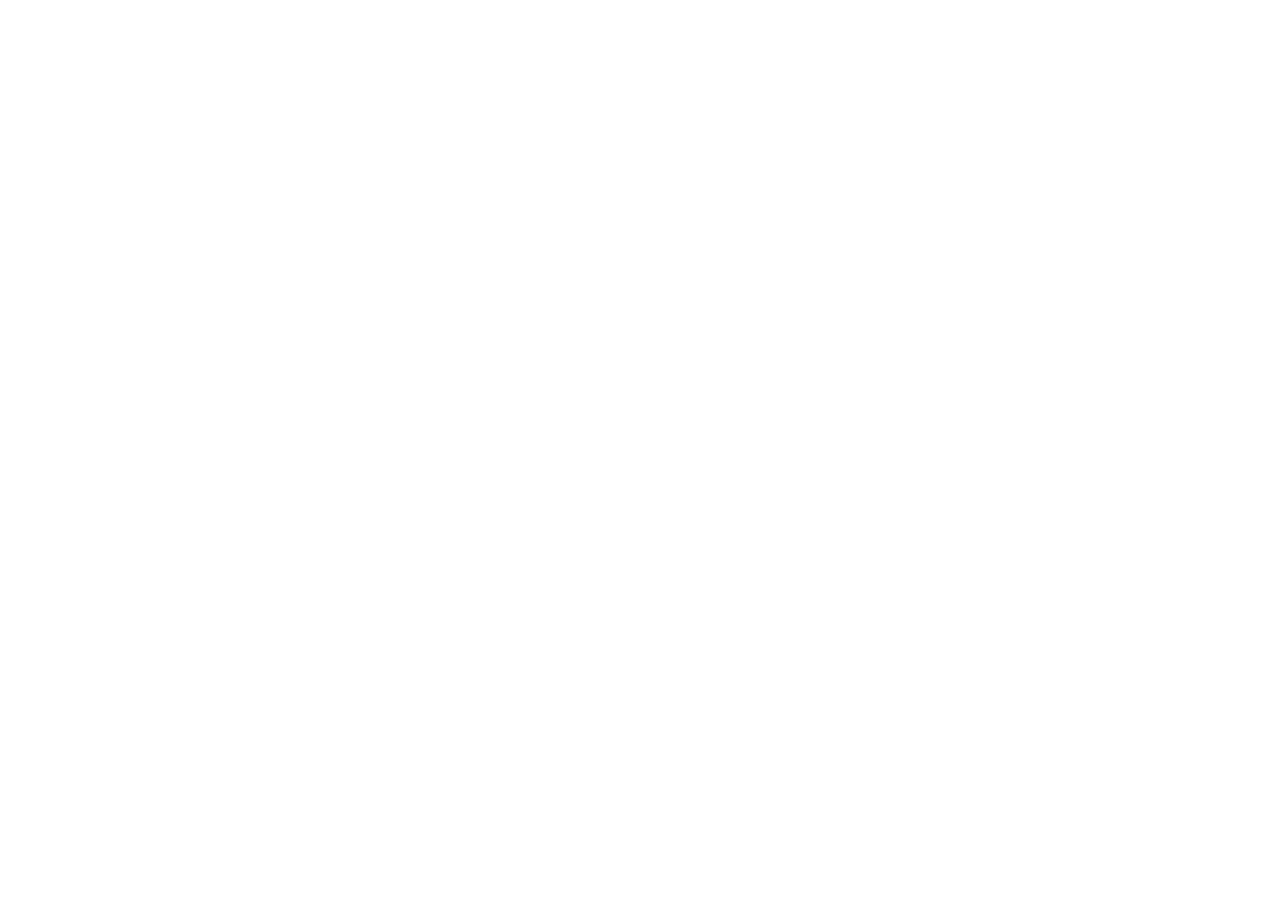
==== index.html @ 0859c17e "Add files via upload" ====
<!DOCTYPE html>
<html lang="en">
<head>
    <meta charset="UTF-8">
    <meta name="viewport" content="width=device-width, initial-scale=1.0">
    <title>Campus Events Hub</title>
</head>
<body>
    
    <header></header>
    <nav></nav>
    <main></main>
    <footer></footer>

</body>
</html>
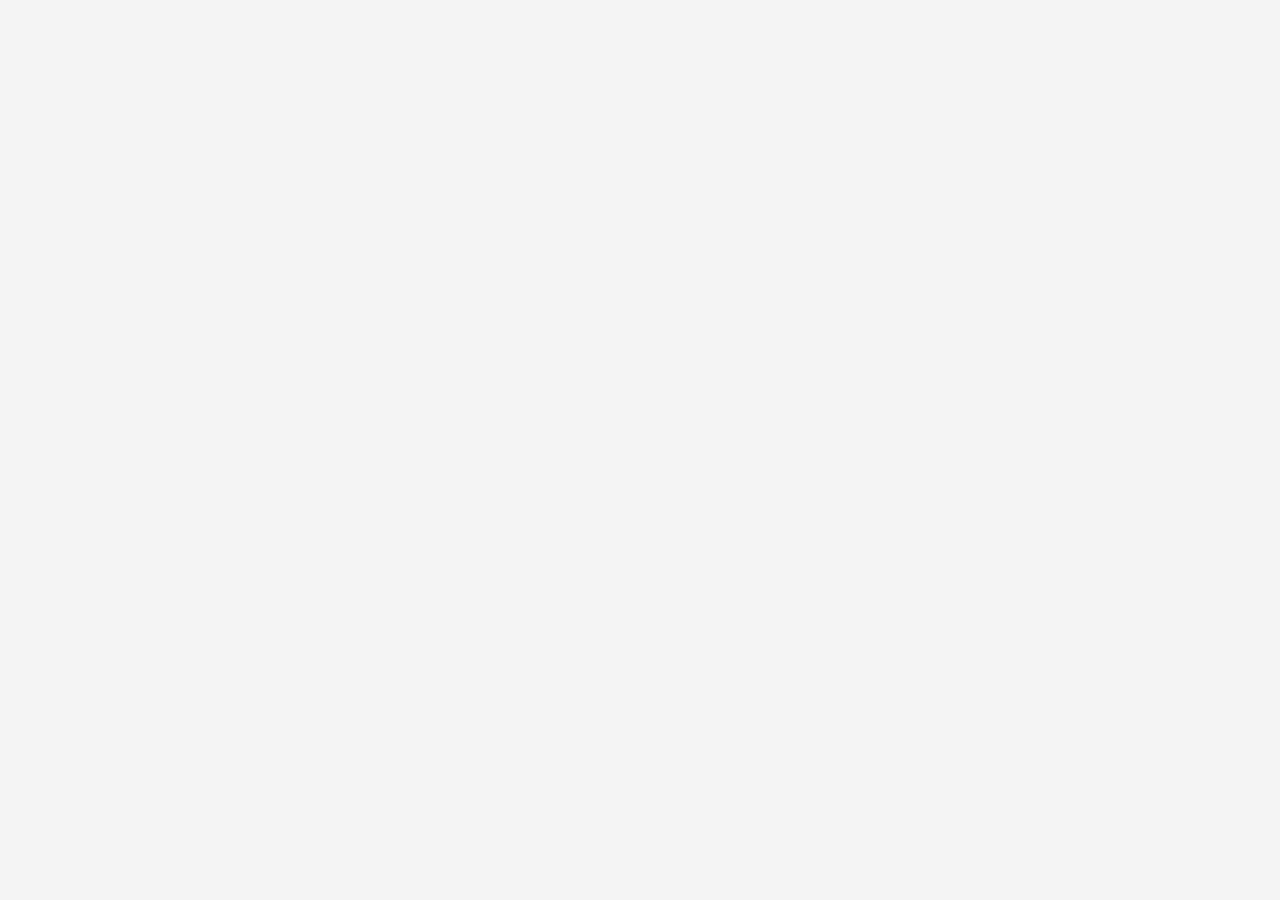
==== commit 37cc2e1d: "Add files via upload" ====
--- a/index.html
+++ b/index.html
@@ -4,6 +4,7 @@
     <meta charset="UTF-8">
     <meta name="viewport" content="width=device-width, initial-scale=1.0">
     <title>Campus Events Hub</title>
+    <link rel="stylesheet" href="style.css">
 </head>
 <body>
     
--- a/style.css
+++ b/style.css
@@ -0,0 +1,12 @@
+/* Reset and Base Styles */
+* {
+    margin: 0;
+    padding: 0;
+    box-sizing: border-box;
+}
+
+body {
+    font-family: "Times New Roman", Times, serif; /* الخط */
+    background-color: #f4f4f4; /* لون الخلفية */
+    color: #333; /* لون الكلام */
+}
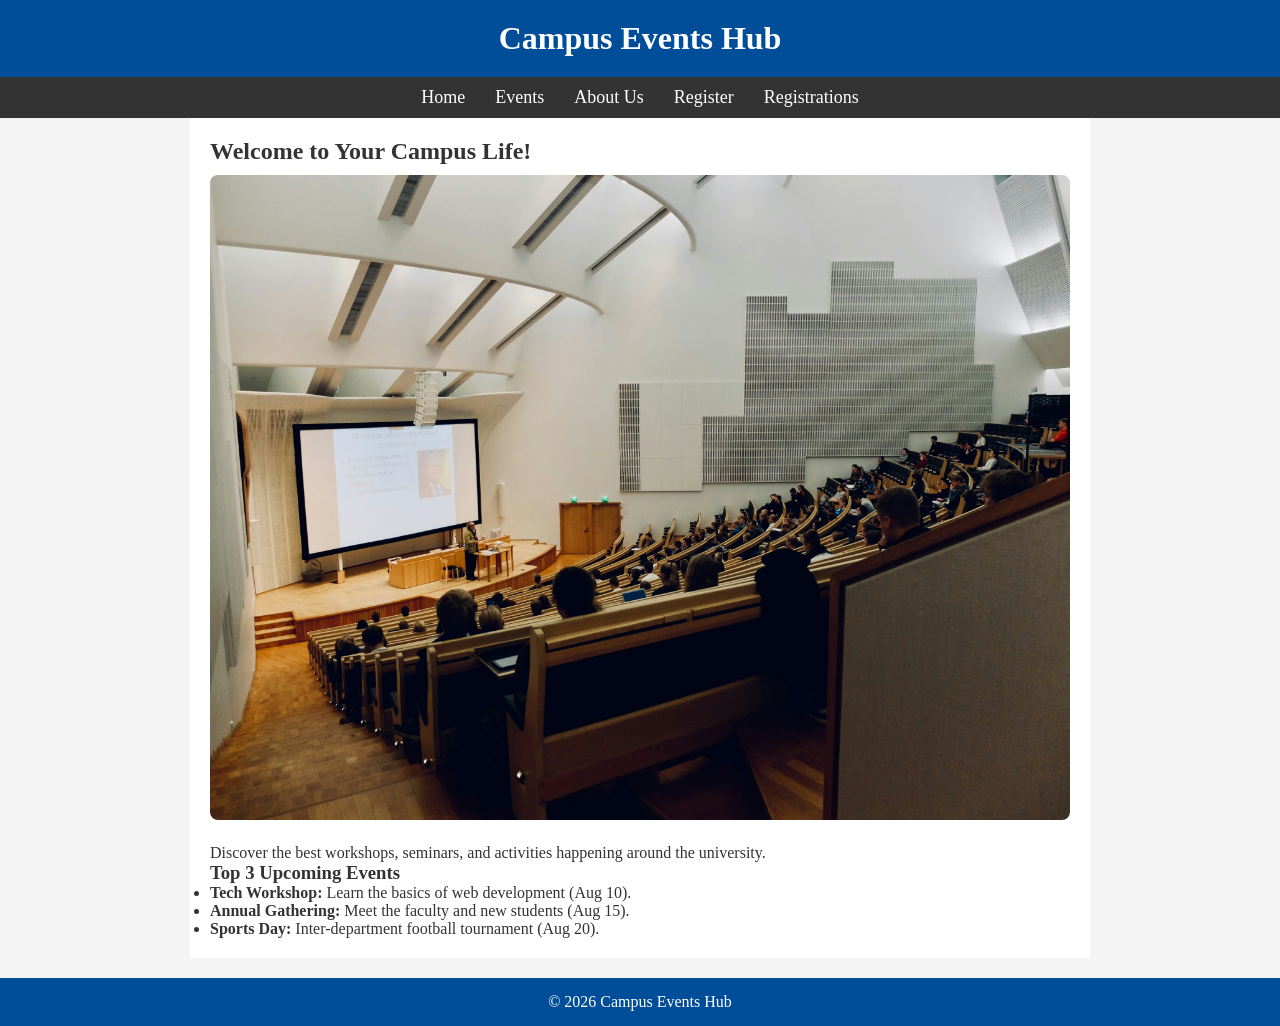
==== commit b8152252: "End of Phase 1" ====
--- a/index.html
+++ b/index.html
@@ -1,17 +1,41 @@
 <!DOCTYPE html>
 <html lang="en">
+
 <head>
     <meta charset="UTF-8">
     <meta name="viewport" content="width=device-width, initial-scale=1.0">
-    <title>Campus Events Hub</title>
+    <title>Campus Events Hub - Home</title>
     <link rel="stylesheet" href="style.css">
 </head>
+
 <body>
-    
-    <header></header>
-    <nav></nav>
-    <main></main>
-    <footer></footer>
+    <header>
+        <h1>Campus Events Hub</h1>
+    </header>
+    <nav>
+        <ul>
+            <li><a href="index.html">Home</a></li>
+            <li><a href="events.html">Events</a></li>
+            <li><a href="about.html">About Us</a></li>
+            <li><a href="register.html">Register</a></li>
+            <li><a href="registrations.html">Registrations</a></li>
+        </ul>
+    </nav>
+    <main>
+        <h2>Welcome to Your Campus Life!</h2>
+        <img src="LectureInClass.jpg" alt="University lecture hall event" class="responsive-img">
+        <p>Discover the best workshops, seminars, and activities happening around the university.</p>
 
+        <h3>Top 3 Upcoming Events</h3>
+        <ul>
+            <li><strong>Tech Workshop:</strong> Learn the basics of web development (Aug 10).</li>
+            <li><strong>Annual Gathering:</strong> Meet the faculty and new students (Aug 15).</li>
+            <li><strong>Sports Day:</strong> Inter-department football tournament (Aug 20).</li>
+        </ul>
+    </main>
+    <footer>
+        <p>&copy; 2026 Campus Events Hub</p>
+    </footer>
 </body>
+
 </html>
--- a/style.css
+++ b/style.css
@@ -9,4 +9,84 @@
     font-family: "Times New Roman", Times, serif; /* الخط */
     background-color: #f4f4f4; /* لون الخلفية */
     color: #333; /* لون الكلام */
+}
+/* Header & Navigation سهولة التنقل في الموقع*/ 
+header {
+    background-color: #004d99;
+    color: white;
+    padding: 20px;
+    text-align: center;
+}
+
+nav {
+    background-color: #333;
+}
+
+nav ul {
+    list-style-type: none;
+    display: flex;
+    justify-content: center;
+    padding: 10px;
+}
+
+nav ul li {
+    margin: 0 15px;
+}
+
+nav ul li a {
+    color: white;
+    text-decoration: none;
+    font-size: 18px;
+}
+
+nav ul li a:hover,
+nav ul li a:focus {
+    color: #ffcc00; /* Changes color when you hover or tab/focus over the link بيغير لون الرابط لما تعلم عليه*/
+    outline: 2px solid #ffcc00;
+}
+
+/* Main Layout */
+main {
+    padding: 20px;
+    max-width: 900px;
+    margin: 0 auto;
+    background-color: white;
+    min-height: 500px;
+}
+
+footer {
+    text-align: center;
+    padding: 15px;
+    background-color: #004d99;
+    color: white;
+    margin-top: 20px;
+}
+/* Responsive Design (Mobile Support) دعم شاشات الجوال */
+@media (max-width: 768px) {
+    nav ul {
+        flex-direction: column;
+        align-items: center;
+    }
+    
+    nav ul li {
+        margin: 10px 0;
+    }
+    
+    main {
+        padding: 10px;
+    }
+}
+/* Form Focus States */
+input:focus, textarea:focus, select:focus {
+    outline: 2px solid #004d99;
+    background-color: #e6f2ff;
+}
+
+/* Image Styling شكل الصور*/
+.responsive-img {
+    max-width: 100%;
+    height: auto;
+    border-radius: 8px;
+    margin-bottom: 20px;
+    margin-top: 10px;
 }
